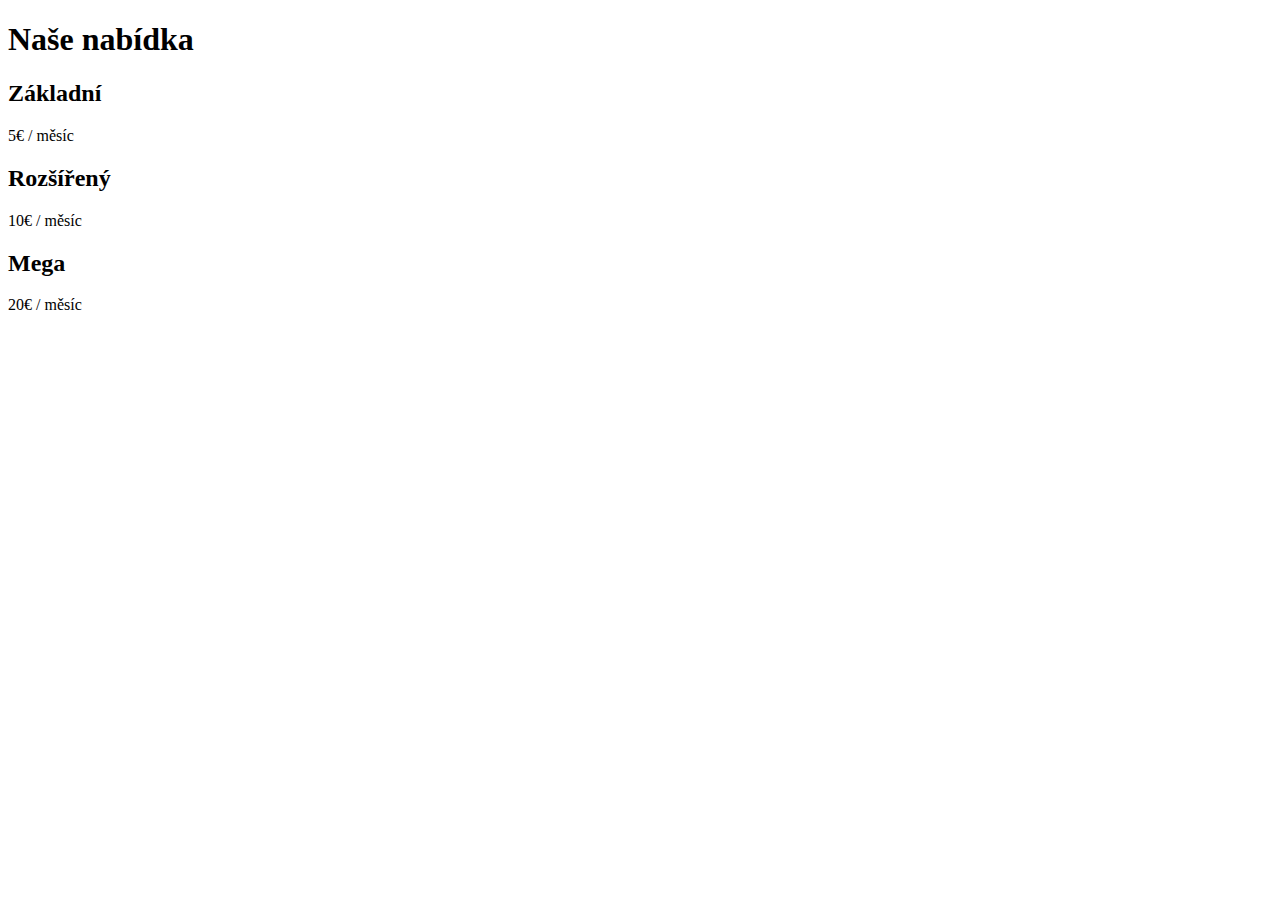
==== index_cv_3.html @ 428a80ac "Add files via upload" ====
<!DOCTYPE html>
<html lang="cs">
  <head>
    <meta charset="UTF-8" />
    <meta name="viewport" content="width=device-width, initial-scale=1.0" />
    <link rel="stylesheet" href="index.css" />
    <title>Ceník</title>
  </head>
  <body>
    <div class="container">
      <h1>Naše nabídka</h1>
      <div class="plans">
        <div id="plan1" class="plan plan--selected">
          <h2 class="plan__type">Základní</h2>
          <p class="plan__price">5€ / měsíc</p>
        </div>
        <div id="plan2" class="plan">
          <h2 class="plan__type">Rozšířený</h2>
          <p class="plan__price">10€ / měsíc</p>
        </div>
        <div id="plan3" class="plan">
          <h2 class="plan__type">Mega</h2>
          <p class="plan__price">20€ / měsíc</p>
        </div>
      </div>
    </div>
    <script src="main_cv_3.js"></script>
  </body>
</html>
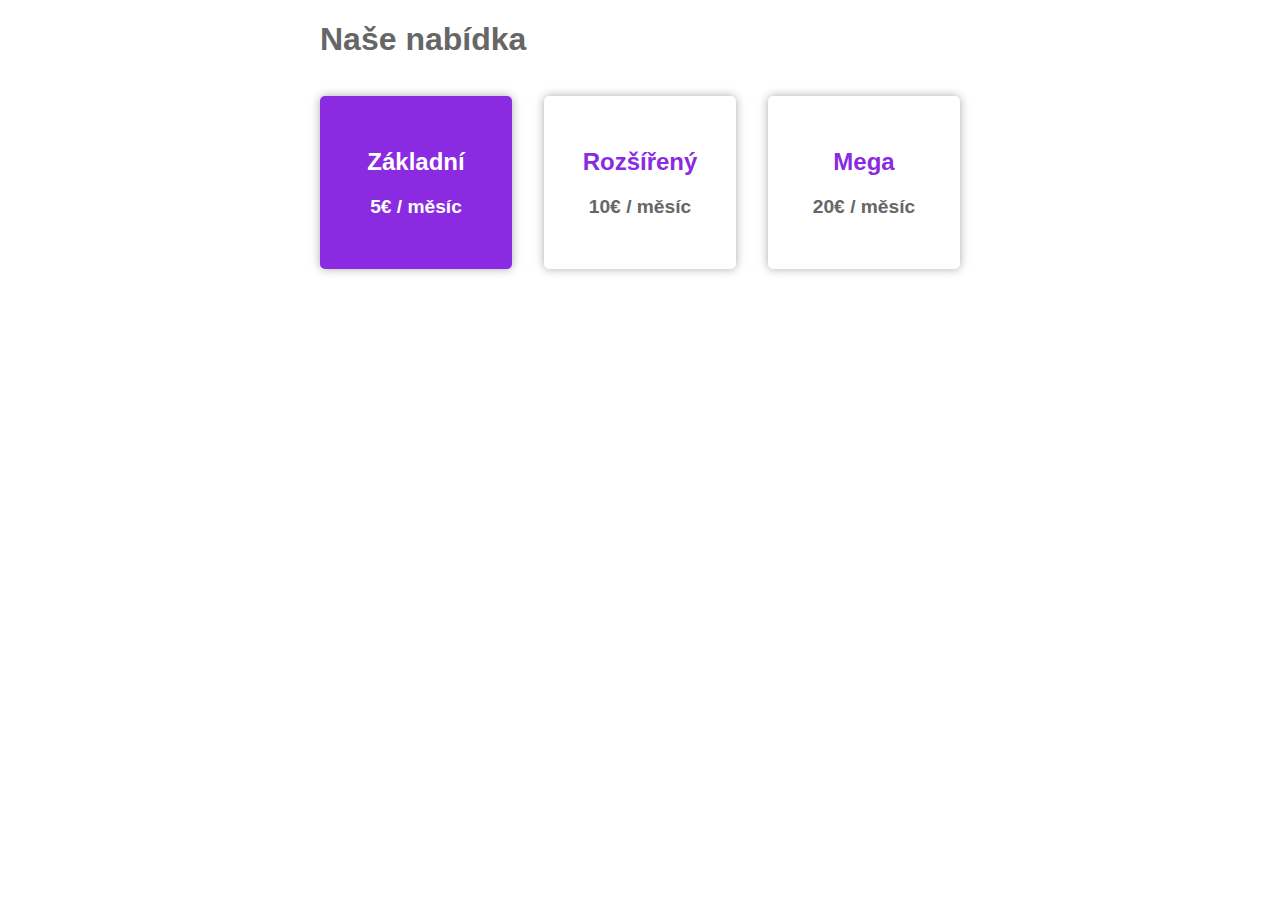
==== commit 1c053819: "Add files via upload" ====
--- a/index_cv_3.html
+++ b/index_cv_3.html
@@ -3,7 +3,7 @@
   <head>
     <meta charset="UTF-8" />
     <meta name="viewport" content="width=device-width, initial-scale=1.0" />
-    <link rel="stylesheet" href="index.css" />
+    <link rel="stylesheet" href="index_cv_3.css" />
     <title>Ceník</title>
   </head>
   <body>
--- a/index_cv_3.css
+++ b/index_cv_3.css
@@ -0,0 +1,52 @@
+* {
+  box-sizing: border-box;
+}
+
+html {
+  font-family: sans-serif;
+  font-size: 16px;
+}
+
+body {
+  color: #666;
+}
+
+.container {
+  max-width: 40rem;
+  margin-left: auto;
+  margin-right: auto;
+}
+
+.plans {
+  display: flex;
+  flex-direction: row;
+  margin-left: -1rem;
+  margin-right: -1rem;
+}
+
+.plan {
+  flex: 1;
+  margin: 1rem;
+  padding: 2rem;
+  border-radius: 5px;
+  box-shadow: 0 0 10px #aaa;
+  text-align: center;
+}
+
+.plan h2 {
+  color: blueviolet;
+}
+
+.plan p {
+  font-weight: bold;
+  font-size: 1.2rem;
+}
+
+.plan--selected {
+  background-color: blueviolet;
+  color: white;
+}
+
+.plan--selected h2 {
+  color: white;
+}
